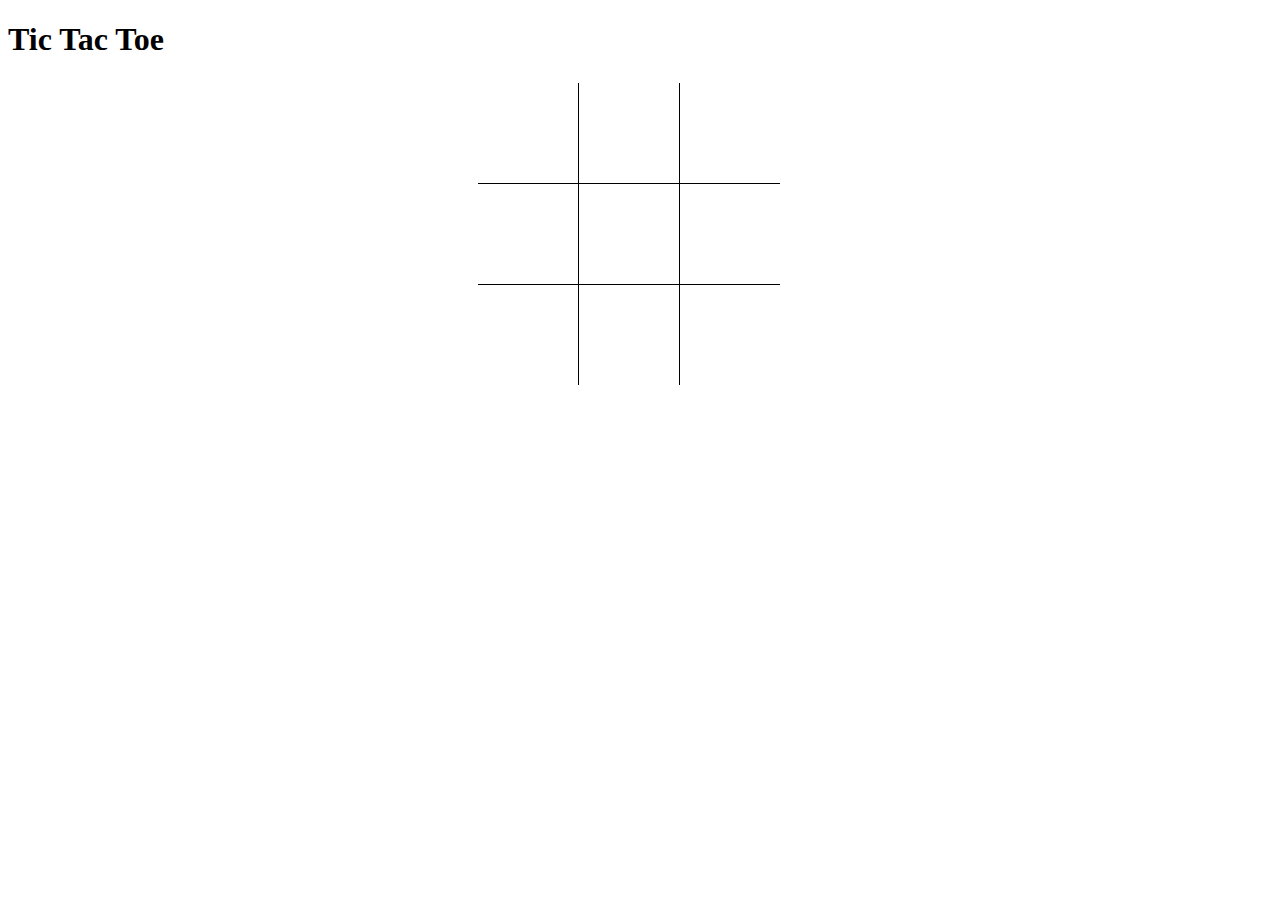
==== index.html @ b7ab4e21 "add gameboard design" ====
<!DOCTYPE html>
<html>
  <head>
    <title>Tic Tac Toe</title>
    <link href="css/bootstrap.css" rel="stylesheet" type="text/css">
    <link href="css/styles.css" rel="stylesheet" type="text/css">
    <script src="js/jquery-3.2.1.js"></script>
    <script src="js/scripts.js"></script>
  </head>
  <body>
    <div class="container">
      <h1>Tic Tac Toe</h1>

      <div class="wrapper">
          <div class="gameboard">
              <div></div>
              <div class="leftright"></div>
              <div></div>
              <div class="updown"></div>
              <div class="middle"></div>
              <div class="updown"></div>
              <div></div>
              <div class="leftright"></div>
              <div></div>
          </div>
      </div>



    </div>
  </body>
</html>
---- css/styles.css ----
.wrapper {
    width: 330px;
    margin:0 auto;
}
.gameboard {
    width: 330px;
    height:310px;
    border:3px solid white;
    z-index: 1;
}
.gameboard div {
    width: 100px;
    height: 100px;
    float: left;
}
.middle {
    border: 1px solid;
}
.button {
    background-color:white;
    width: 160px;
    margin:0 auto;
}
.updown {
    border-top: 1px solid;
    border-bottom: 1px solid;
}
.leftright {
    border-left: 1px solid;
    border-right: 1px solid;
}
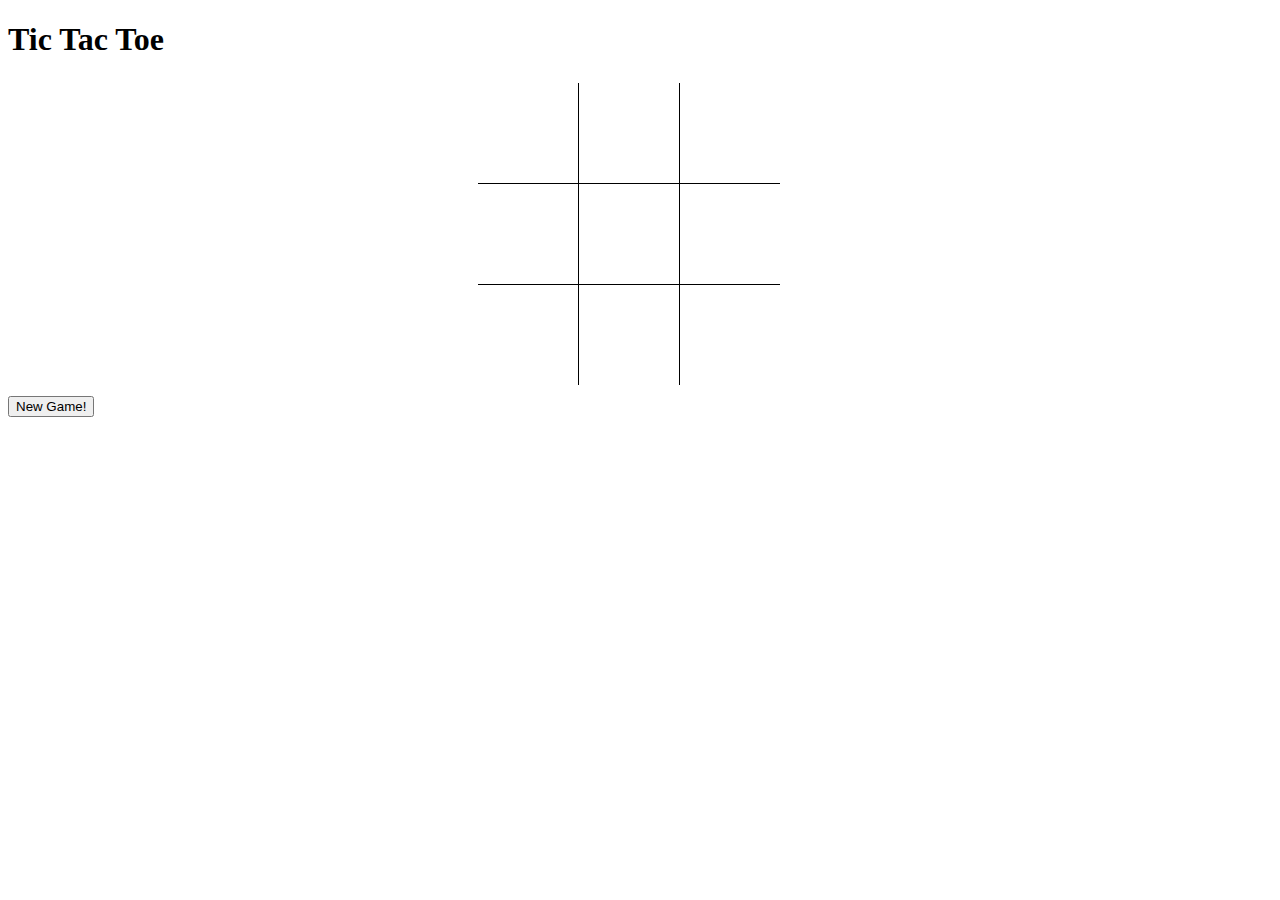
==== commit f9885959: "make gameboard disappear when game over, leaving new game button" ====
--- a/index.html
+++ b/index.html
@@ -13,20 +13,20 @@
 
       <div class="wrapper">
           <div class="gameboard">
-              <div></div>
-              <div class="leftright"></div>
-              <div></div>
-              <div class="updown"></div>
-              <div class="middle"></div>
-              <div class="updown"></div>
-              <div></div>
-              <div class="leftright"></div>
-              <div></div>
+              <div id="cell0/0" class="box"></div>
+              <div id="cell0/1" class="leftright box"></div>
+              <div id="cell0/2" class="box"></div>
+              <div id="cell1/0" class="updown box"></div>
+              <div id="cell1/1" class="middle box"></div>
+              <div id="cell1/2" class="updown box"></div>
+              <div id="cell2/0" class="box"></div>
+              <div id="cell2/1" class="leftright box"></div>
+              <div id="cell2/2" class="box"></div>
           </div>
       </div>
 
 
-
+      <input type="button" class="btn btn-info" value="New Game!" onClick="window.location.reload()">
     </div>
   </body>
 </html>
--- a/css/styles.css
+++ b/css/styles.css
@@ -29,3 +29,8 @@
     border-left: 1px solid;
     border-right: 1px solid;
 }
+
+.box {
+  text-align: center;
+  font-size: 20px;
+}
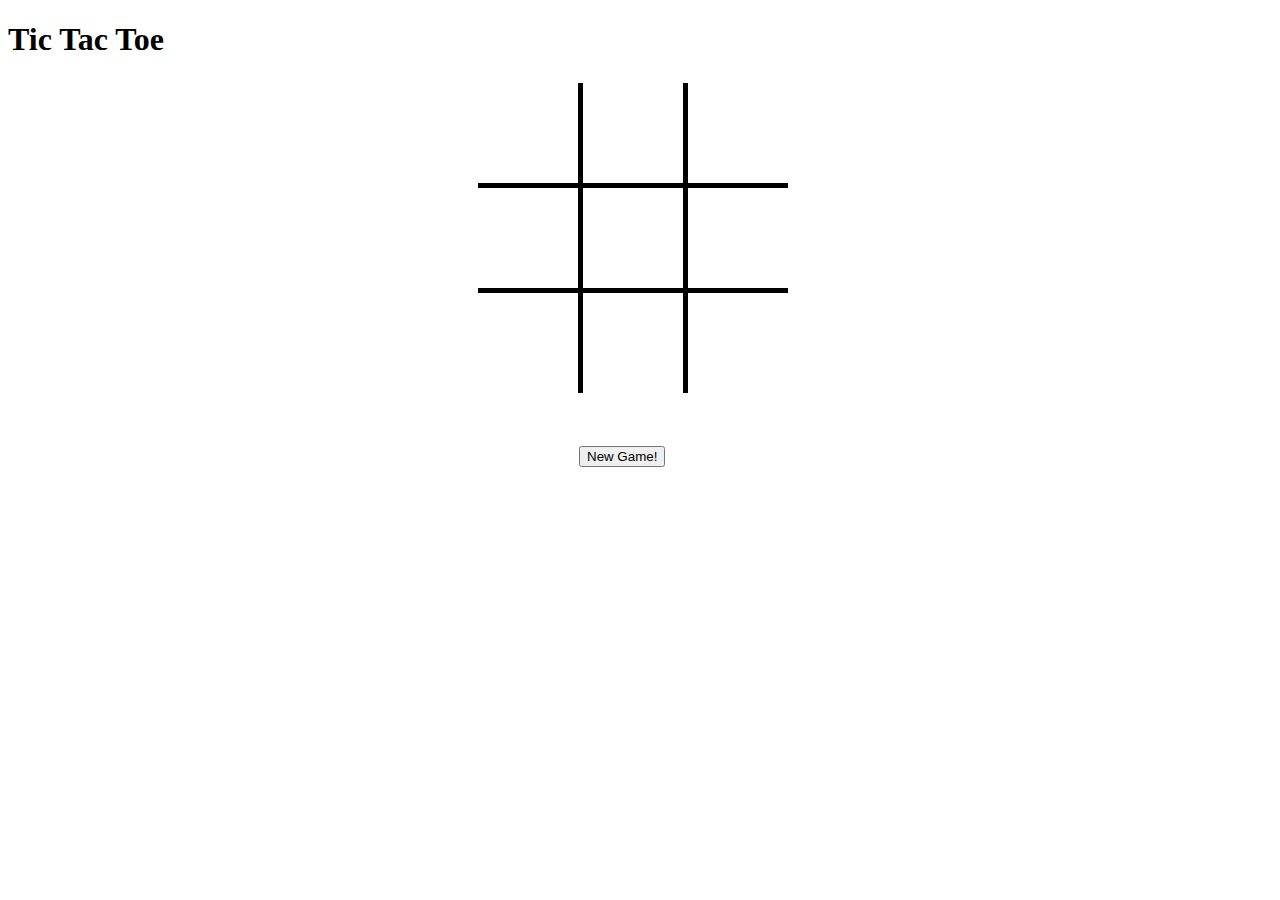
==== commit 5afdf133: "tweak appearance of gameboard and block player from selecting a played square" ====
--- a/index.html
+++ b/index.html
@@ -13,6 +13,7 @@
 
       <div class="wrapper">
           <div class="gameboard">
+            <div class="img"><h3>Game over!</h3></div>
               <div id="cell0/0" class="box"></div>
               <div id="cell0/1" class="leftright box"></div>
               <div id="cell0/2" class="box"></div>
@@ -23,10 +24,15 @@
               <div id="cell2/1" class="leftright box"></div>
               <div id="cell2/2" class="box"></div>
           </div>
+          <div class="buttonboard">
+            <div></div>
+            <div><input type="button" class="btn btn-info" value="New Game!" onClick="window.location.reload()"></div>
+            <div></div>
+          </div>
       </div>
 
 
-      <input type="button" class="btn btn-info" value="New Game!" onClick="window.location.reload()">
+
     </div>
   </body>
 </html>
--- a/css/styles.css
+++ b/css/styles.css
@@ -14,7 +14,7 @@
     float: left;
 }
 .middle {
-    border: 1px solid;
+    border: 5px solid;
 }
 .button {
     background-color:white;
@@ -22,15 +22,50 @@
     margin:0 auto;
 }
 .updown {
-    border-top: 1px solid;
-    border-bottom: 1px solid;
+    border-top: 5px solid;
+    border-bottom: 5px solid;
 }
 .leftright {
-    border-left: 1px solid;
-    border-right: 1px solid;
+    border-left: 5px solid;
+    border-right: 5px solid;
 }
 
 .box {
   text-align: center;
-  font-size: 20px;
+  font-size: 30px;
+  vertical-align: middle;
+  line-height: 103px;
 }
+
+.gameboard .img {
+  display: none;
+  margin-bottom: 0px;
+  opacity: 0.6;
+  color: #fff;
+  background: #09a00c;
+  width: 300px;
+  height:300px;
+  background-size: cover;
+  overflow: hidden;
+  position:absolute;
+  z-index:1;
+  border-radius: 5px;
+}
+
+.btn {
+  margin-top: 50px;
+  margin-left: 4px;
+}
+
+.buttonboard div {
+    width: 100px;
+    height: 100px;
+    float: left;
+}
+
+h3 {
+  text-align: center;
+  vertical-align: middle;
+  line-height: 250px;
+  text-shadow: -3px 0 black, 0 1px black, 1px 0 black, 0 1px black;
+}
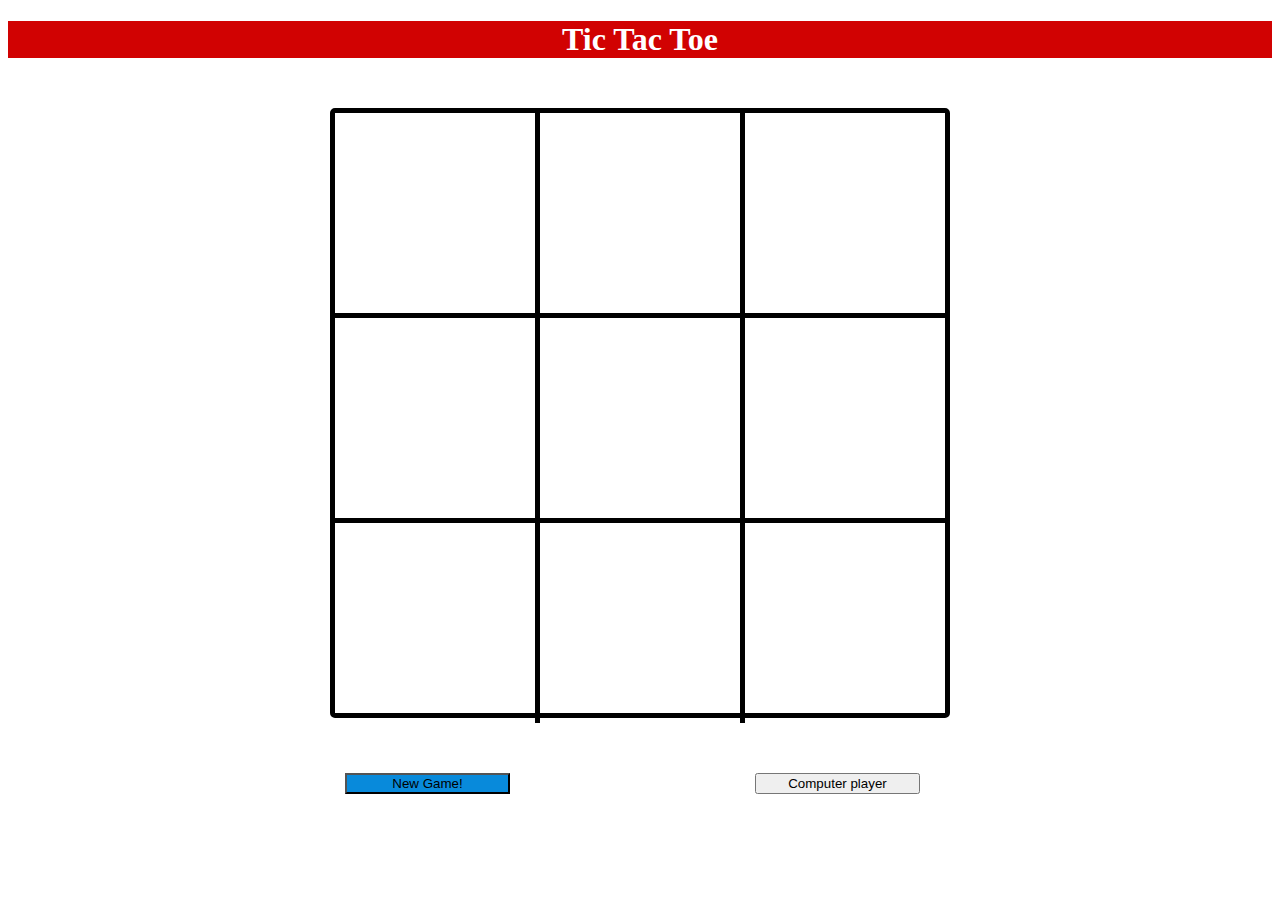
==== commit fe62c064: "add button to toggle between one or two player game" ====
--- a/index.html
+++ b/index.html
@@ -9,26 +9,30 @@
   </head>
   <body>
     <div class="container">
-      <h1>Tic Tac Toe</h1>
+      <div class="jumbotron jumbotron-billboard">
+        <div class="img"></div>
+          <h1>Tic Tac Toe</h1>
+      </div>
+
 
       <div class="wrapper">
-          <div class="gameboard">
-            <div class="img"><h3>Game over!</h3></div>
-              <div id="cell0/0" class="box"></div>
-              <div id="cell0/1" class="leftright box"></div>
-              <div id="cell0/2" class="box"></div>
-              <div id="cell1/0" class="updown box"></div>
-              <div id="cell1/1" class="middle box"></div>
-              <div id="cell1/2" class="updown box"></div>
-              <div id="cell2/0" class="box"></div>
-              <div id="cell2/1" class="leftright box"></div>
-              <div id="cell2/2" class="box"></div>
-          </div>
-          <div class="buttonboard">
-            <div></div>
-            <div><input type="button" class="btn btn-info" value="New Game!" onClick="window.location.reload()"></div>
-            <div></div>
-          </div>
+        <div class="gameboard">
+          <div class="img"><h3>Game over!</h3><h4></h4></div>
+            <div id="cell0/0" class="box"></div>
+            <div id="cell0/1" class="leftright box"></div>
+            <div id="cell0/2" class="box"></div>
+            <div id="cell1/0" class="updown box"></div>
+            <div id="cell1/1" class="middle box"></div>
+            <div id="cell1/2" class="updown box"></div>
+            <div id="cell2/0" class="box"></div>
+            <div id="cell2/1" class="leftright box"></div>
+            <div id="cell2/2" class="box"></div>
+        </div>
+        <div class="buttonboard">
+          <div><input id="newgame" type="button" class="btn-lg btn-info" value="New Game!" onClick="window.location.reload()"></div>
+          <div></div>
+          <div><a href="computer-game.html"><input id="switchgame" type="button" class="btn-lg btn-success" value="Computer player"></a></div>
+        </div>
       </div>
 
 
--- a/css/styles.css
+++ b/css/styles.css
@@ -1,16 +1,29 @@
+body {
+  background-image: url(../buildingblocks.jpg);
+  background-repeat: no-repeat;
+  background-size: 100% 100%;
+}
+html {
+    height: 100%
+}
+
 .wrapper {
-    width: 330px;
+    width: 610px;
     margin:0 auto;
+    background-color: white;
+    border:5px solid black;
+    border-radius: 5px;
 }
+
 .gameboard {
-    width: 330px;
-    height:310px;
-    border:3px solid white;
+    width: 610px;
+    height:600px;
     z-index: 1;
 }
+
 .gameboard div {
-    width: 100px;
-    height: 100px;
+    width: 200px;
+    height: 200px;
     float: left;
 }
 .middle {
@@ -32,9 +45,9 @@
 
 .box {
   text-align: center;
-  font-size: 30px;
+  font-size: 60px;
   vertical-align: middle;
-  line-height: 103px;
+  line-height: 206px;
 }
 
 .gameboard .img {
@@ -43,8 +56,8 @@
   opacity: 0.6;
   color: #fff;
   background: #09a00c;
-  width: 300px;
-  height:300px;
+  width: 600px;
+  height:600px;
   background-size: cover;
   overflow: hidden;
   position:absolute;
@@ -52,15 +65,26 @@
   border-radius: 5px;
 }
 
-.btn {
+.btn-lg {
   margin-top: 50px;
-  margin-left: 4px;
+  margin-left: 37px;
+}
+
+.btn-info {
+  background-color: #088adb;
 }
 
 .buttonboard div {
-    width: 100px;
-    height: 100px;
+    width: 180px;
+    height: 200px;
     float: left;
+}
+
+.jumbotron {
+  background-color: #d10202;
+  margin-bottom: 50px;
+  color: white;
+  text-align: center;
 }
 
 h3 {
@@ -68,4 +92,33 @@
   vertical-align: middle;
   line-height: 250px;
   text-shadow: -3px 0 black, 0 1px black, 1px 0 black, 0 1px black;
+  font-size: 60px;
 }
+
+h4 {
+  text-align: center;
+  vertical-align: middle;
+  line-height: 170px;
+  text-shadow: -3px 0 black, 0 1px black, 1px 0 black, 0 1px black;
+  font-size: 50px;
+}
+
+input {
+  width: 165px;
+}
+
+#newgame {
+  margin-left: 10px;
+}
+
+#computer-play {
+  margin-left: 0px;
+}
+
+#changegame {
+  margin-left: 20px;
+}
+
+#switchgame {
+  margin-left: 60px;
+}
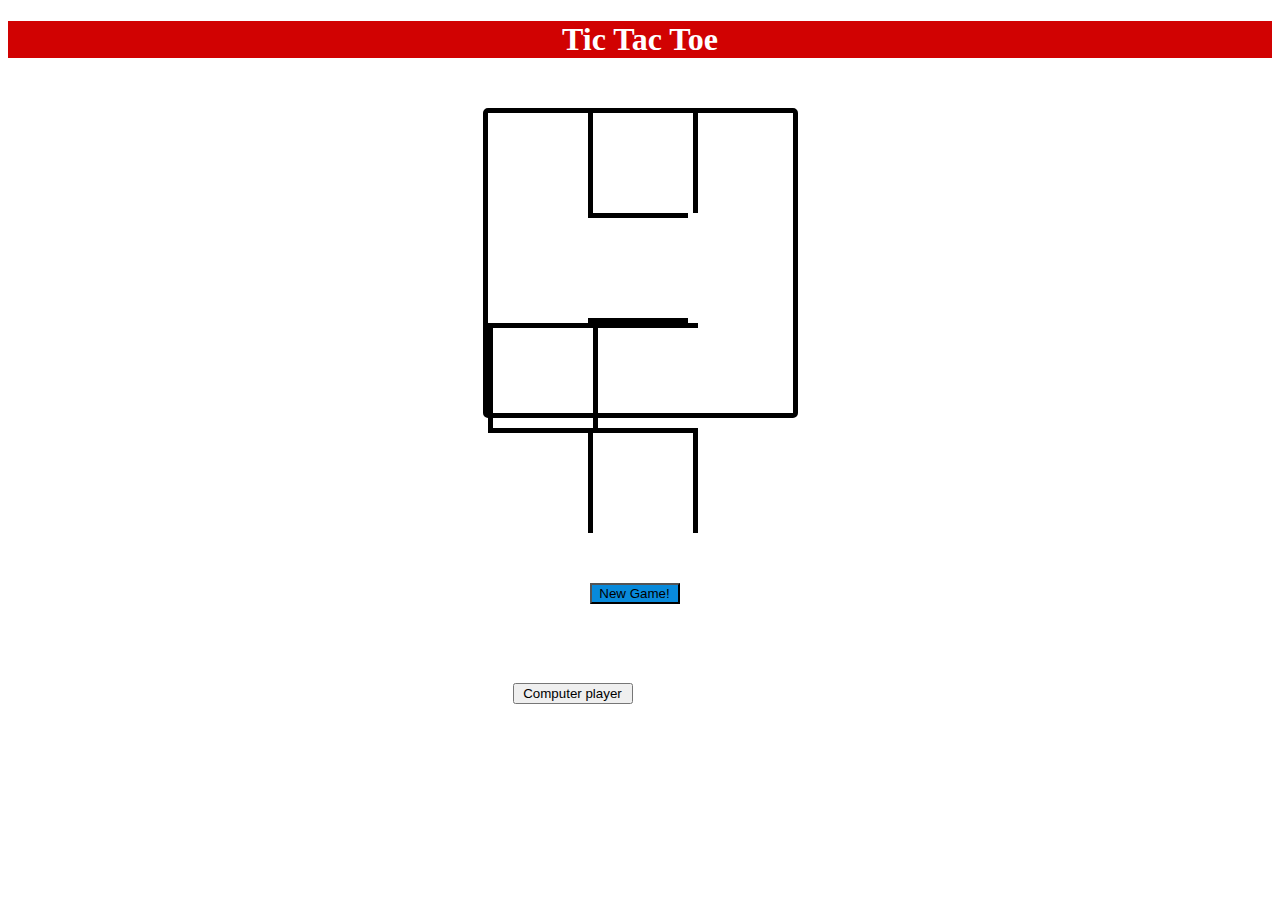
==== commit 13ca81c7: "resize buttons and gameboard for smaller screens" ====
--- a/index.html
+++ b/index.html
@@ -29,9 +29,9 @@
             <div id="cell2/2" class="box"></div>
         </div>
         <div class="buttonboard">
-          <div><input id="newgame" type="button" class="btn-lg btn-info" value="New Game!" onClick="window.location.reload()"></div>
+          <div><input id="newgame" type="button" class="btn-md btn-info" value="New Game!" onClick="window.location.reload()"></div>
           <div></div>
-          <div><a href="computer-game.html"><input id="switchgame" type="button" class="btn-lg btn-success" value="Computer player"></a></div>
+          <div id="computer-player"><a href="computer-game.html"><input id="switchgame" type="button" class="btn-md btn-success" value="Computer player"></a></div>
         </div>
       </div>
 
--- a/css/styles.css
+++ b/css/styles.css
@@ -8,7 +8,7 @@
 }
 
 .wrapper {
-    width: 610px;
+    width: 305px;
     margin:0 auto;
     background-color: white;
     border:5px solid black;
@@ -16,14 +16,14 @@
 }
 
 .gameboard {
-    width: 610px;
-    height:600px;
+    width: 305px;
+    height:300px;
     z-index: 1;
 }
 
 .gameboard div {
-    width: 200px;
-    height: 200px;
+    width: 100px;
+    height: 100px;
     float: left;
 }
 .middle {
@@ -31,7 +31,7 @@
 }
 .button {
     background-color:white;
-    width: 160px;
+    width: 80px;
     margin:0 auto;
 }
 .updown {
@@ -45,9 +45,9 @@
 
 .box {
   text-align: center;
-  font-size: 60px;
+  font-size: 30px;
   vertical-align: middle;
-  line-height: 206px;
+  line-height: 103px;
 }
 
 .gameboard .img {
@@ -56,8 +56,8 @@
   opacity: 0.6;
   color: #fff;
   background: #09a00c;
-  width: 600px;
-  height:600px;
+  width: 300px;
+  height:300px;
   background-size: cover;
   overflow: hidden;
   position:absolute;
@@ -65,18 +65,19 @@
   border-radius: 5px;
 }
 
-.btn-lg {
+.btn-md {
   margin-top: 50px;
-  margin-left: 37px;
+  margin-left: 5px;
 }
 
 .btn-info {
   background-color: #088adb;
+  width: 90px;
 }
 
 .buttonboard div {
-    width: 180px;
-    height: 200px;
+    width: 75px;
+    height: 100px;
     float: left;
 }
 
@@ -90,35 +91,45 @@
 h3 {
   text-align: center;
   vertical-align: middle;
-  line-height: 250px;
+  line-height: 125px;
   text-shadow: -3px 0 black, 0 1px black, 1px 0 black, 0 1px black;
-  font-size: 60px;
+  font-size: 30px;
 }
 
 h4 {
   text-align: center;
   vertical-align: middle;
-  line-height: 170px;
+  line-height: 85px;
   text-shadow: -3px 0 black, 0 1px black, 1px 0 black, 0 1px black;
-  font-size: 50px;
+  font-size: 25px;
 }
 
 input {
-  width: 165px;
+  width: 80px;
 }
 
 #newgame {
-  margin-left: 10px;
+  margin-left: 2px;
 }
 
 #computer-play {
-  margin-left: 0px;
+  margin-left: 12px;
+  word-wrap: break-word;
+}
+
+.btn-danger {
+  width: 120px;
 }
 
 #changegame {
-  margin-left: 20px;
+  margin-left: 45px;
 }
 
 #switchgame {
-  margin-left: 60px;
+  margin-left: 25px;
+  width: 120px;
 }
+
+#computer-player {
+
+}
